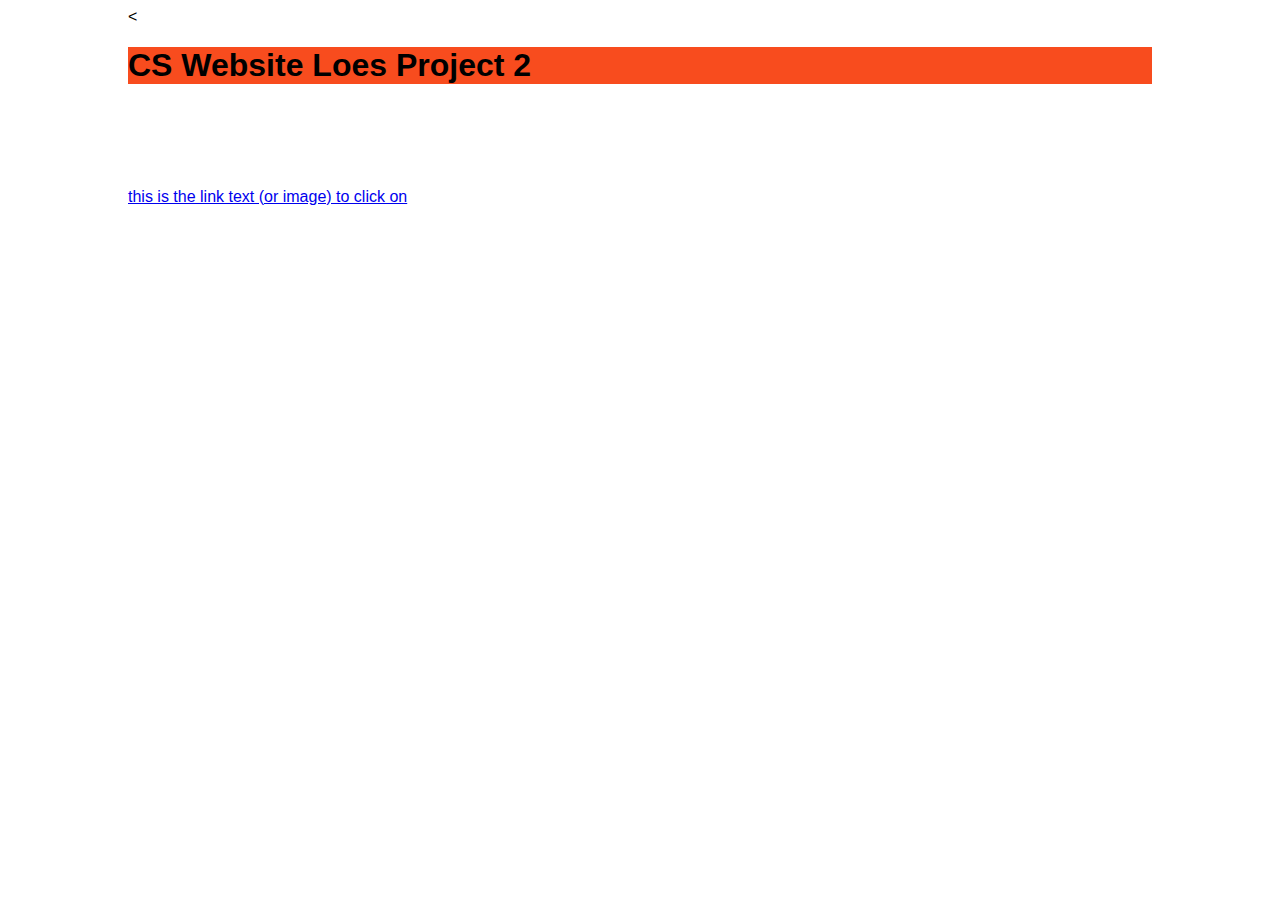
==== index.html @ 7281de73 "Update index.html" ====
<<html>
<head>
  <style>
body {
  background-image: url('https://external-content.duckduckgo.com/iu/?u=https%3A%2F%2Fcdnassets.hw.net%2F19%2Fd5%2F4f58a1884d2c87a2558cf66b7b5f%2Frotunda-interior-design-renovation-glave-and-holmes-southlawnextclosedusk.jpg&f=1&nofb=1&ipt=490197b09227447288b0e00142eef76944e58ec39bd7977b5c9f12e4b954c343&ipo=images');
  background-repeat: no-repeat;
  background-attachment: fixed;  
  background-size: cover;
}
</style>
</head>
<body style="font-family: Calibri, sans-serif; margin-left: 10%; margin-right: 10%"">
<h1 style= " background-color: #f84c1e"> CS Website Loes Project 2</h1>
  <h2 align="center" style= "color:#FFFFFF;">Libraries at UVA</h2>

  <p align="center" style= "color:#FFFFFF;">
  Guess what is one of my favorite things to do in Charlottesville? ... Studying at UVA's gorgeous libriaries. Excited to learn more about them?</b>
  </p>



    <a href="https://anneloes02.github.io/Alderman">this is the link text (or image) to click on</a>
  
</body>  
</html>
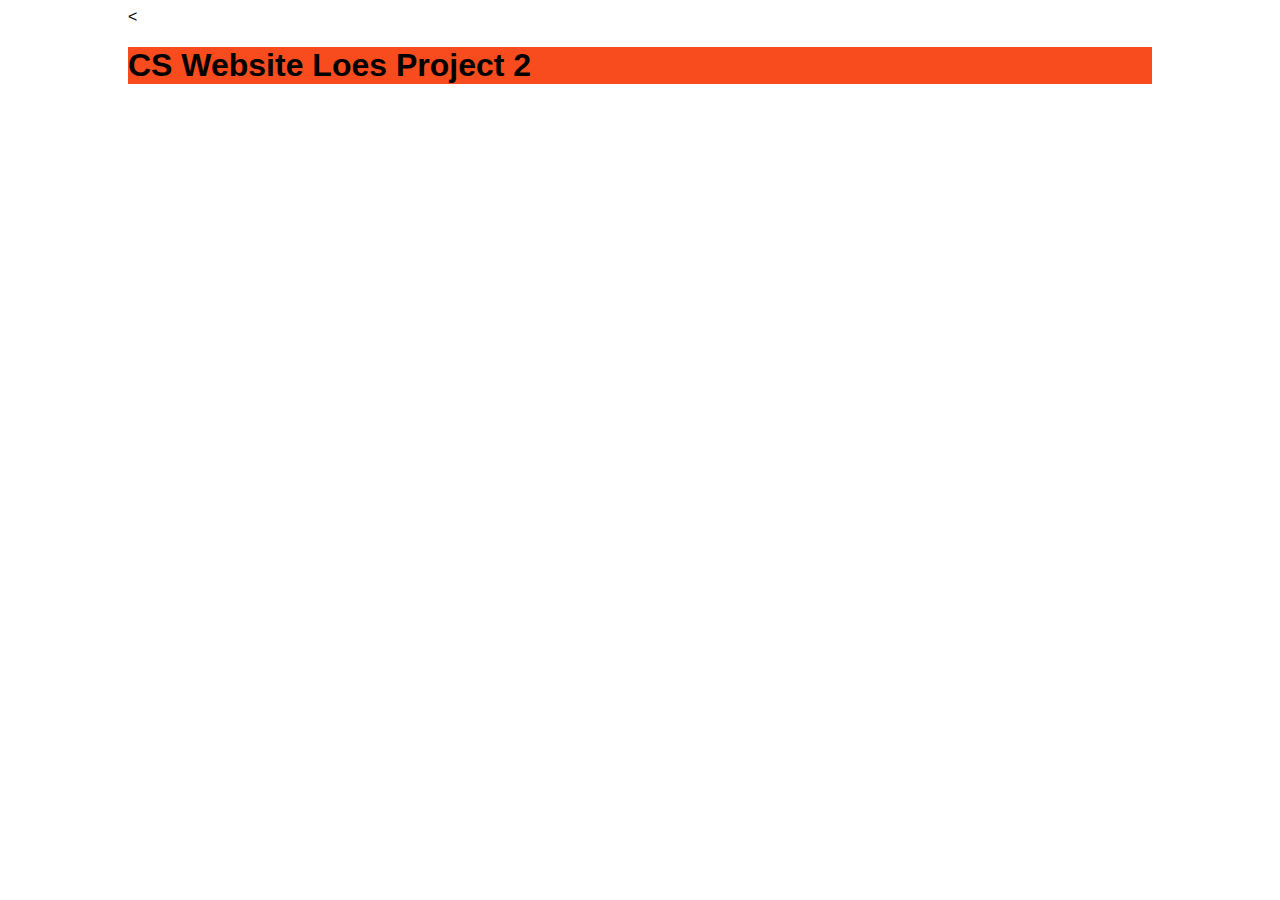
==== commit d30d70d4: "Update index.html" ====
--- a/index.html
+++ b/index.html
@@ -19,7 +19,9 @@
 
 
 
-    <a href="https://anneloes02.github.io/Alderman">this is the link text (or image) to click on</a>
+    <a align="center" style= "color:#FFFFFF;">
+      href="https://anneloes02.github.io/Alderman">Click here to learn more about Alderman Library
+    </a>
   
 </body>  
 </html>
